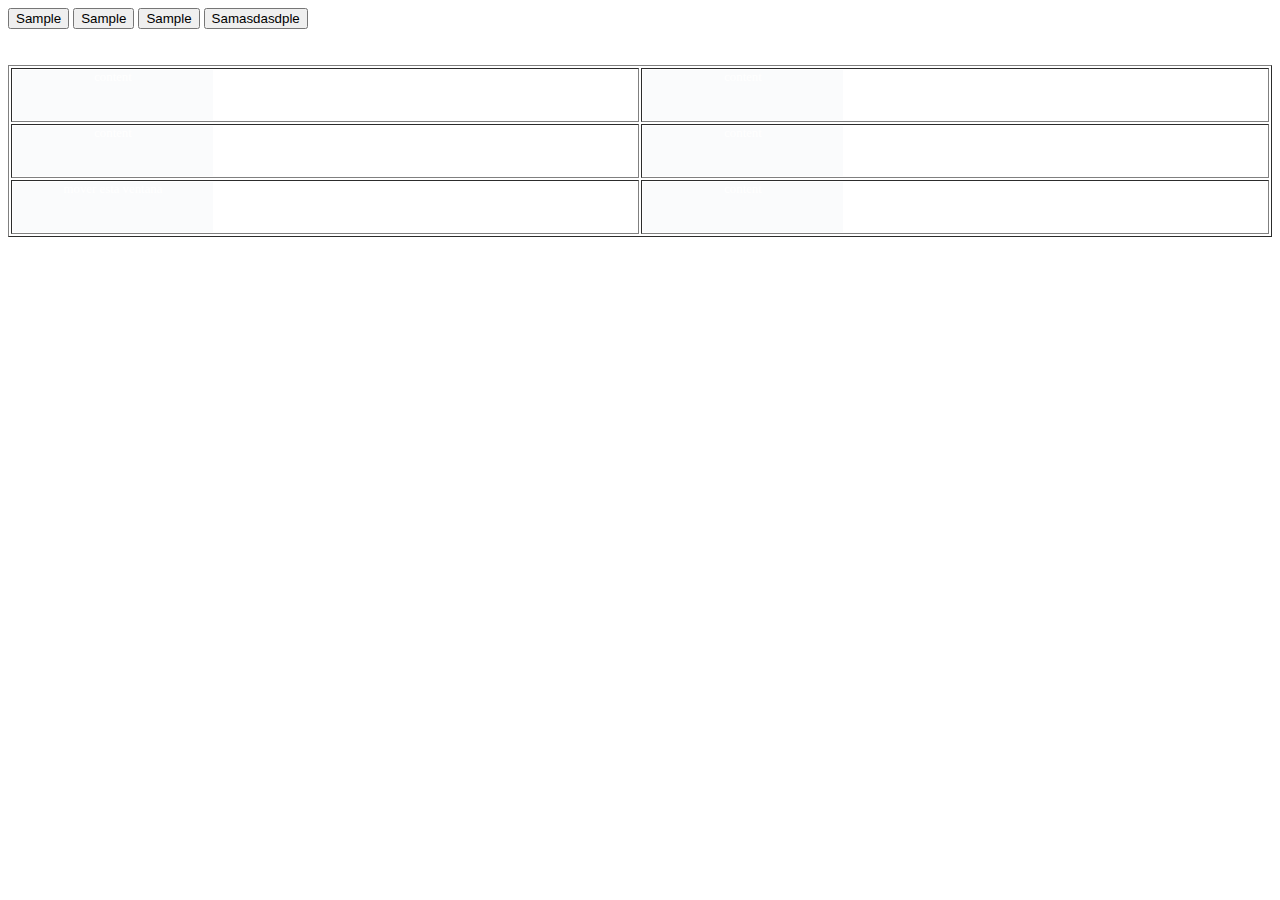
==== trunk/maborak/samples/leimnud.html @ c3183614 "migrando" ====
<html>
        <head>
                <meta http-equiv="Content-Type" content="text/html; charset=utf-8" />
                <title>Prueba leimnud</title>
                <script type="text/javascript" src="../core/maborak.js"></script>
		<script type="text/javascript">
		var leimnud = new maborak();
		leimnud.make();


		leimnud.Package.Load("samples,rpc,drag,drop,panel",{Instance:leimnud,Type:"module"});
		leimnud.exec(leimnud.fix.memoryLeak);

		//leimnud.Package.Load("processmap",{Type:"File"});
		//leimnud.Package.Load("processmap",{Type:"File"});
		//leimnud.Package.Load(false,{Type:"File",Path:"http://wilmer.colosa.net/newGulliver/newgulliver/trunk/sandbox/public_html/js/processmap/core/processmap.js",Absolute:true});
		//leimnud.Package.Load("rpc,samples",{Instance:leimnud,Type:"module"});


		</script>
		<script type="text/javascript">
		leimnud.event.add(window,"load",leimnud.module.samples);
		</script>
		<style>
			.pan{
				background-color:#fafbfc;
				width:200px;
				height:50px;
				color:white;
				font:normal 0.8em Tahoma,MiscFixed;
				text-align:center;
				vertical-align:bottom;
			}
		</style>
        </head>
	<body>
		<input type="button" value="Sample" id="a" name="algo.a">
		<input type="button" value="Sample" id="b" name="algo.a">
		<input type="button" value="Sample" id="c" name="algo.a">
		<input type="button" value="Samasdasdple" id="wilmer">
		<br />
		<br />
		<br />
		<table border=1 style="width:100%">
			<tr>
				<td style="width:50%"><div id="x" class="pan">content</div></td>
				<td style="width:50%"><div id="y" class="pan">content</div></td>
			</tr>
			<tr>
				<td><div id="z" class="pan">content</div></td>
				<td><div id="n" class="pan">content</div></td>
			</tr>
			<tr>
				<td><div id="aa" class="pan">
					<span id="bb">mover esta ventana</span>
				</div></td>
				<td><div id="sdsd" class="pan">content</div></td>
			</tr>
		</table>
        </body>
</html>
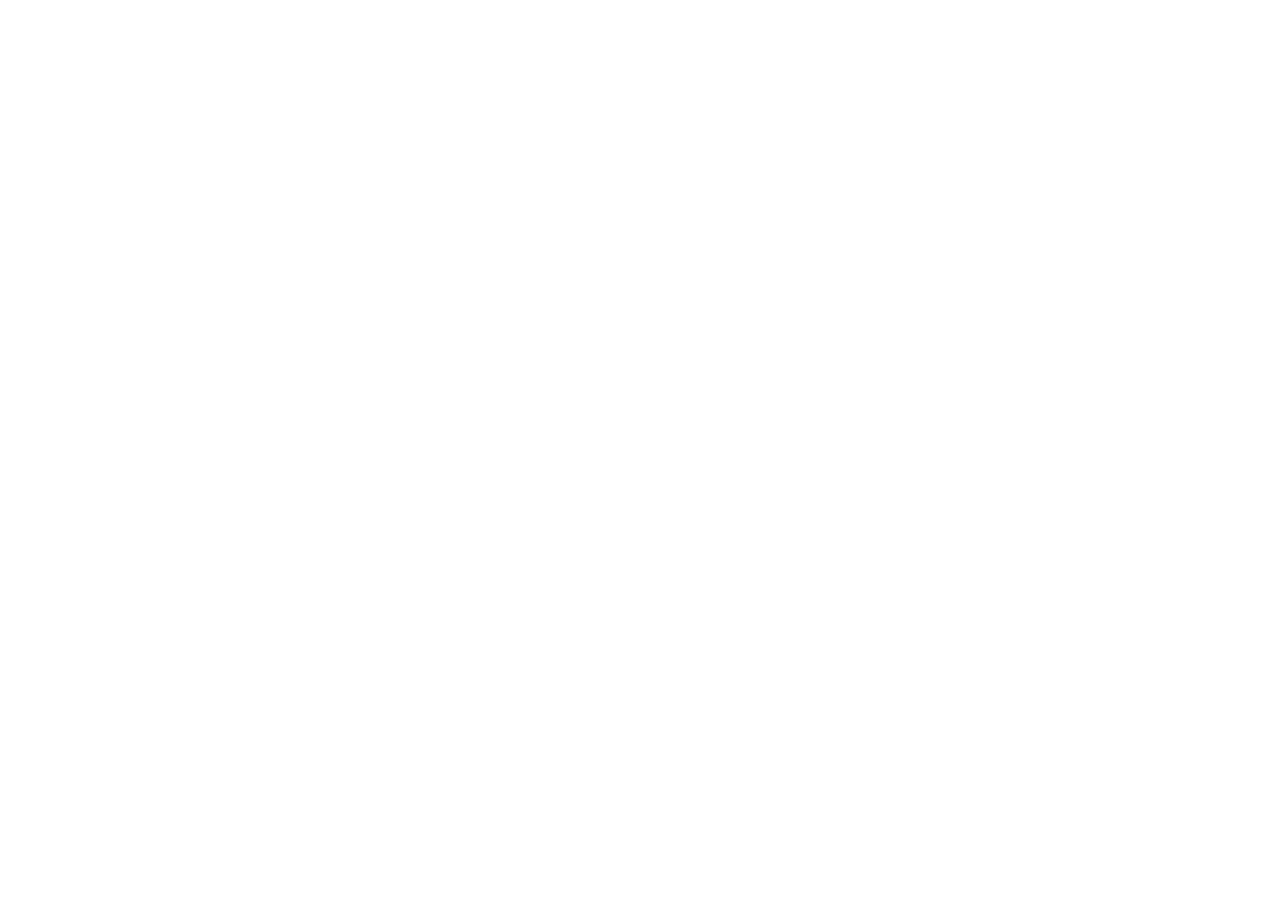
==== commit 72cb1083: "new Maborak framework" ====
--- a/trunk/maborak/samples/leimnud.html
+++ b/trunk/maborak/samples/leimnud.html
@@ -4,23 +4,32 @@
                 <title>Prueba leimnud</title>
                 <script type="text/javascript" src="../core/maborak.js"></script>
 		<script type="text/javascript">
-		var leimnud = new maborak();
+		/*var leimnud = new maborak();
 		leimnud.make();
 
 
 		leimnud.Package.Load("samples,rpc,drag,drop,panel",{Instance:leimnud,Type:"module"});
-		leimnud.exec(leimnud.fix.memoryLeak);
+		leimnud.exec(leimnud.fix.memoryLeak);*/
 
 		//leimnud.Package.Load("processmap",{Type:"File"});
 		//leimnud.Package.Load("processmap",{Type:"File"});
 		//leimnud.Package.Load(false,{Type:"File",Path:"http://wilmer.colosa.net/newGulliver/newgulliver/trunk/sandbox/public_html/js/processmap/core/processmap.js",Absolute:true});
 		//leimnud.Package.Load("rpc,samples",{Instance:leimnud,Type:"module"});
 
-
-		</script>
-		<script type="text/javascript">
-		leimnud.event.add(window,"load",leimnud.module.samples);
-		</script>
+		Object.prototype.a=function()
+			  {
+				  alert(45)
+			  }
+Object.prototype.b=343434;
+var x=
+{
+	h:8
+};
+		for(var i in x)
+		{
+			alert(x.propertyIsEnumerable(i));
+		}
+	</script>
 		<style>
 			.pan{
 				background-color:#fafbfc;
@@ -34,28 +43,5 @@
 		</style>
         </head>
 	<body>
-		<input type="button" value="Sample" id="a" name="algo.a">
-		<input type="button" value="Sample" id="b" name="algo.a">
-		<input type="button" value="Sample" id="c" name="algo.a">
-		<input type="button" value="Samasdasdple" id="wilmer">
-		<br />
-		<br />
-		<br />
-		<table border=1 style="width:100%">
-			<tr>
-				<td style="width:50%"><div id="x" class="pan">content</div></td>
-				<td style="width:50%"><div id="y" class="pan">content</div></td>
-			</tr>
-			<tr>
-				<td><div id="z" class="pan">content</div></td>
-				<td><div id="n" class="pan">content</div></td>
-			</tr>
-			<tr>
-				<td><div id="aa" class="pan">
-					<span id="bb">mover esta ventana</span>
-				</div></td>
-				<td><div id="sdsd" class="pan">content</div></td>
-			</tr>
-		</table>
         </body>
 </html>
